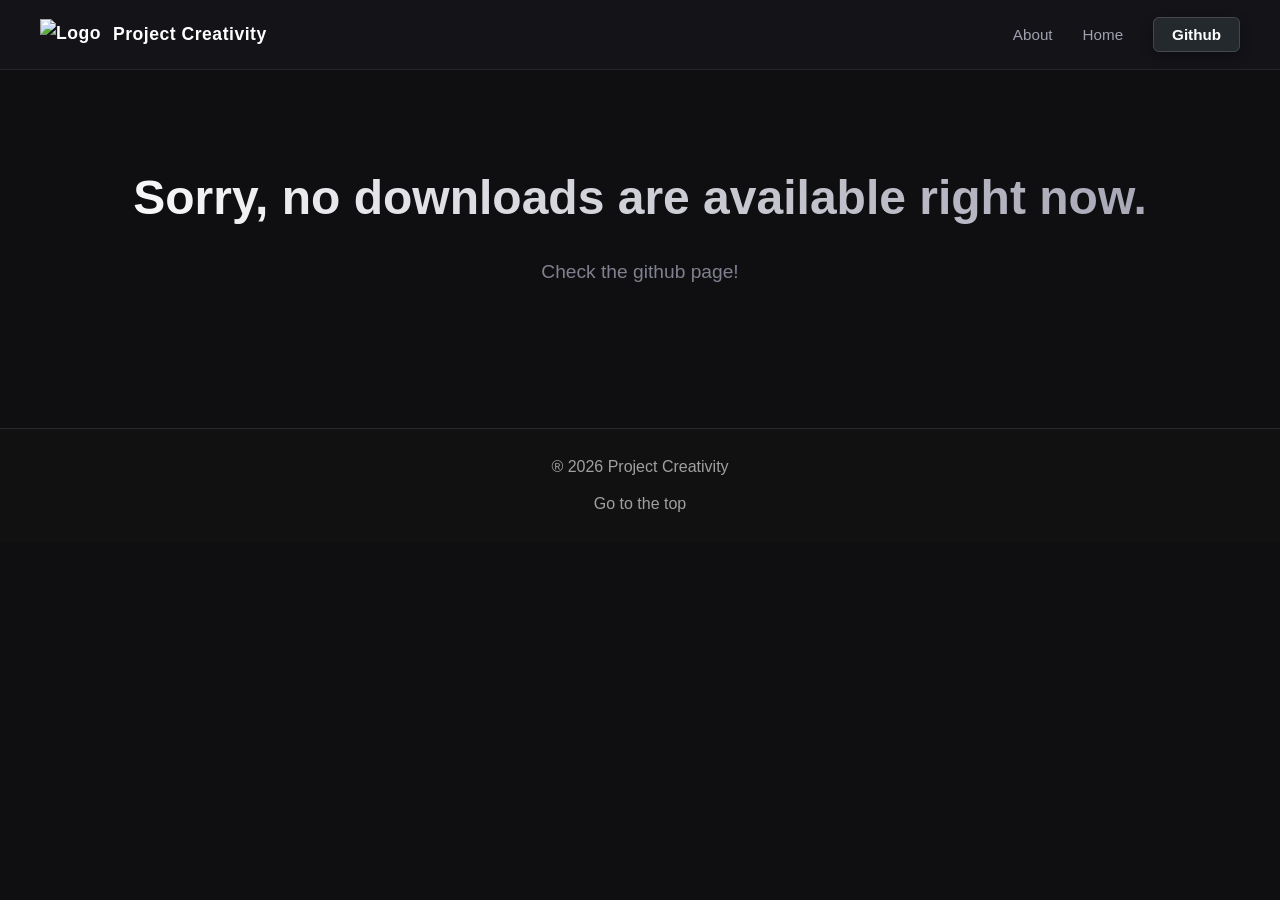
==== download/index.html @ f4731690 "Architecture changes" ====
<!DOCTYPE html>
<html lang="en">
<head>
    <meta charset="UTF-8">
    <meta name="viewport" content="width=device-width, initial-scale=1.0">
    <title>Project Creativity | Download</title>
    <!-- Removida a barra inicial do logo para evitar bugs locais -->
    <link rel="icon" type="image/png" href="../logo.png">
    <!-- Garanta que a sua pasta css esteja duas pastas acima deste arquivo -->
    <link rel="stylesheet" href="style.css">
</head>
<body>

    <!-- ADICIONADO: class="navbar" -->
    <nav class="navbar">
        <div class="nav-logo">
            <!-- Removida a barra inicial do src -->
            <img src="../logo.png" alt="Logo" class="logo-img">
            <span>Project Creativity</span>
        </div>
        <!-- ADICIONADO: class="nav-links" -->
        <ul class="nav-links">
            <li><a href="../home/index.html#about">About</a></li>
            <li><a href="../home/index.html">Home</a></li>
            <li><a href="https://github.com/DaviAlmada-MensaBrasilJB/project-creativity" target="_blank" class="btn-github">Github</a></li>
        </ul>
    </nav>

    <main class="content">
        <h1>Sorry, no downloads are available right now.</h1>
        <p>Check the github page!</p>
    </main>

    <footer class="footer">
        <div class="footer-content">
            <p>® 2026 Project Creativity</p>
            <div class="footer-links">
                <a href="#main">
                    Go to the top
                </a>
            </div>
        </div>
    </footer>
</body>
---- download/style.css ----
* {
    margin: 0;
    padding: 0;
    box-sizing: border-box; /* Garante que paddings não quebrem o tamanho dos elementos */
}

body {
    font-family: 'Segoe UI', Tahoma, Geneva, Verdana, sans-serif;
    background-color: #0f0f12; /* Fundo do site super escuro e moderno */
    color: #f0f0f5; /* Cor do texto geral */
    line-height: 1.6;
}

/* ==========================================================================
   2. ESTRUTURA DA NAVBAR (RODATETO)
   ========================================================================== */
.navbar {
    position: fixed;
    top: 0;
    left: 0;
    width: 100%;
    height: 70px;
    background-color: rgba(21, 21, 26, 0.85); /* Fundo escuro com leve transparência */
    backdrop-filter: blur(10px); /* Efeito de vidro fosco (Glassmorphism) */
    display: flex;
    justify-content: space-between;
    align-items: center;
    padding: 0 40px;
    border-bottom: 1px solid rgba(255, 255, 255, 0.08); /* Linha divisória bem sutil */
    z-index: 1000;
}

/* Bloco do Logotipo */
.nav-logo {
    display: flex;
    align-items: center;
    gap: 12px;
    font-size: 1.1rem;
    font-weight: 700;
    letter-spacing: 0.5px;
    color: #ffffff;
}

.logo-img {
    height: 32px; /* Ajusta o tamanho da sua imagem de logo automaticamente */
    width: auto;
}

/* Lista de Links */
.nav-links {
    list-style: none;
    display: flex;
    align-items: center;
    gap: 30px; /* Espaçamento ideal entre os links */
}

/* Links Padrão (About, Download) */
.nav-links a {
    color: #a0a0b0; /* Cor cinza elegante para links inativos */
    text-decoration: none;
    font-size: 0.95rem;
    font-weight: 500;
    transition: all 0.25s ease;
}

/* Efeito ao passar o mouse nos links padrão */
.nav-links a:not(.btn-github):hover {
    color: #ffffff;
    text-shadow: 0 0 10px rgba(255, 255, 255, 0.3);
}

/* Botão de Destaque do Github */
.nav-links .btn-github {
    background-color: #24292e; /* Cor oficial do Github */
    color: #ffffff;
    padding: 8px 18px;
    border-radius: 6px;
    border: 1px solid rgba(255, 255, 255, 0.15);
    font-weight: 600;
    box-shadow: 0 4px 12px rgba(0, 0, 0, 0.3);
}

/* Efeito ao passar o mouse no botão do Github */
.nav-links .btn-github:hover {
    background-color: #fff;
    color: #24292e;
    transform: translateY(-2px); /* Efeito sutil de levantar o botão */
    box-shadow: 0 6px 20px rgba(255, 255, 255, 0.15);
}

/* ==========================================================================
   3. CONTEÚDO PRINCIPAL (Abaixo da barra)
   ========================================================================== */
.content {
    margin-top: 120px; /* Evita que a barra fixa cubra o título */
    padding: 40px;
    max-width: 1200px;
    margin-left: auto;
    margin-right: auto;
    text-align: center;
}

.content h1 {
    font-size: 3rem;
    margin-bottom: 20px;
    background: linear-gradient(45deg, #fff, #a0a0b0); /* Texto degradê moderno */
    -webkit-background-clip: text;
    -webkit-text-fill-color: transparent;
}

.content p {
    color: #808090;
    font-size: 1.2rem;
}

.footer {
    margin-top: 100px;

    padding: 25px;

    border-top: 1px solid #2a2a2a;

    text-align: center;

    color: #a0a0a0;

    background-color: #111111;
}

.footer-links {
    margin-top: 12px;
}

.footer-links a {
    color: #a0a0a0;

    text-decoration: none;

    margin: 0 10px;

    transition: color 0.2s ease;
}

.footer-links a:hover {
    color: white;
}
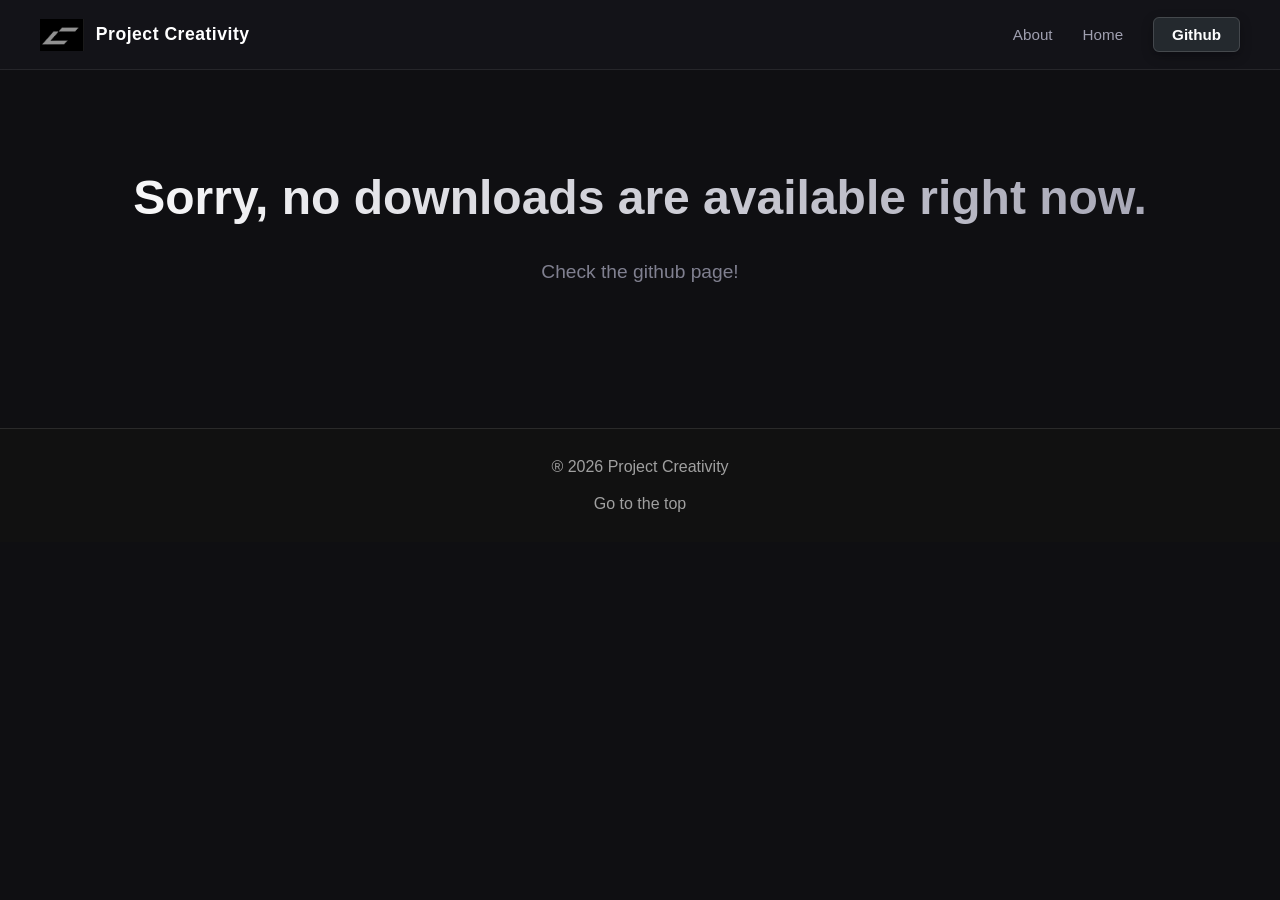
==== commit 434d757b: "Path Changes: logo path changes in download/index.html and home/index.html" ====
--- a/download/index.html
+++ b/download/index.html
@@ -15,13 +15,13 @@
     <nav class="navbar">
         <div class="nav-logo">
             <!-- Removida a barra inicial do src -->
-            <img src="../logo.png" alt="Logo" class="logo-img">
+            <img src="../images/logo.png" alt="Logo" class="logo-img">
             <span>Project Creativity</span>
         </div>
         <!-- ADICIONADO: class="nav-links" -->
         <ul class="nav-links">
-            <li><a href="../home/index.html#about">About</a></li>
-            <li><a href="../home/index.html">Home</a></li>
+            <li><a href="../home/#about">About</a></li>
+            <li><a href="../home/">Home</a></li>
             <li><a href="https://github.com/DaviAlmada-MensaBrasilJB/project-creativity" target="_blank" class="btn-github">Github</a></li>
         </ul>
     </nav>
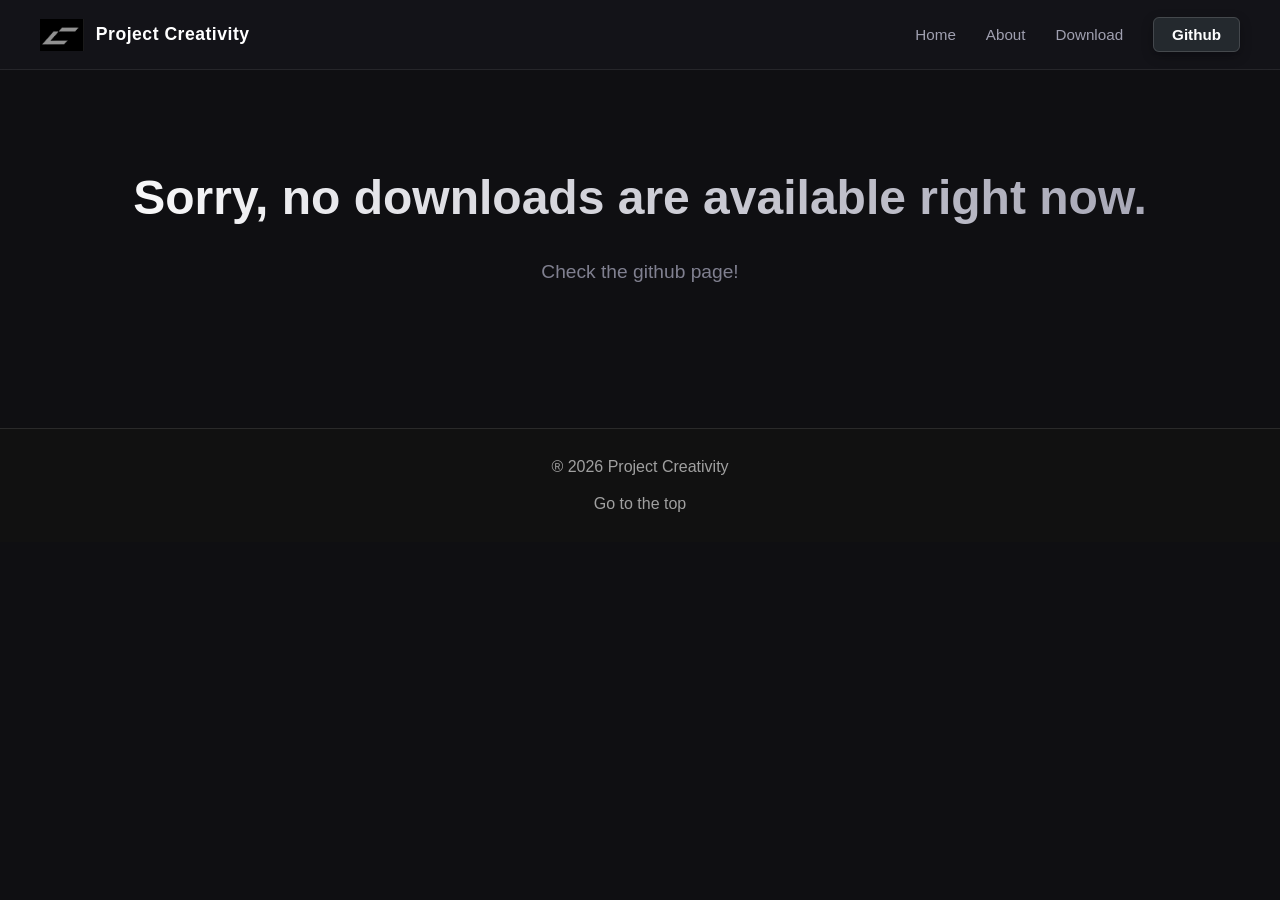
==== commit d41e30ff: "navbar and footer connect: insert.js created" ====
--- a/download/index.html
+++ b/download/index.html
@@ -5,40 +5,21 @@
     <meta name="viewport" content="width=device-width, initial-scale=1.0">
     <title>Project Creativity | Download</title>
     <!-- Removida a barra inicial do logo para evitar bugs locais -->
-    <link rel="icon" type="image/png" href="../logo.png">
+    <link rel="icon" type="image/png" href="../images/logo.png">
     <!-- Garanta que a sua pasta css esteja duas pastas acima deste arquivo -->
     <link rel="stylesheet" href="style.css">
 </head>
 <body>
+    
+    <script src="../inserter.js"></script>
 
     <!-- ADICIONADO: class="navbar" -->
-    <nav class="navbar">
-        <div class="nav-logo">
-            <!-- Removida a barra inicial do src -->
-            <img src="../images/logo.png" alt="Logo" class="logo-img">
-            <span>Project Creativity</span>
-        </div>
-        <!-- ADICIONADO: class="nav-links" -->
-        <ul class="nav-links">
-            <li><a href="../home/#about">About</a></li>
-            <li><a href="../home/">Home</a></li>
-            <li><a href="https://github.com/DaviAlmada-MensaBrasilJB/project-creativity" target="_blank" class="btn-github">Github</a></li>
-        </ul>
-    </nav>
+    <div id="navbar"></div>
 
     <main class="content">
         <h1>Sorry, no downloads are available right now.</h1>
         <p>Check the github page!</p>
     </main>
 
-    <footer class="footer">
-        <div class="footer-content">
-            <p>® 2026 Project Creativity</p>
-            <div class="footer-links">
-                <a href="#main">
-                    Go to the top
-                </a>
-            </div>
-        </div>
-    </footer>
+    <div id="footer"></div>
 </body>
